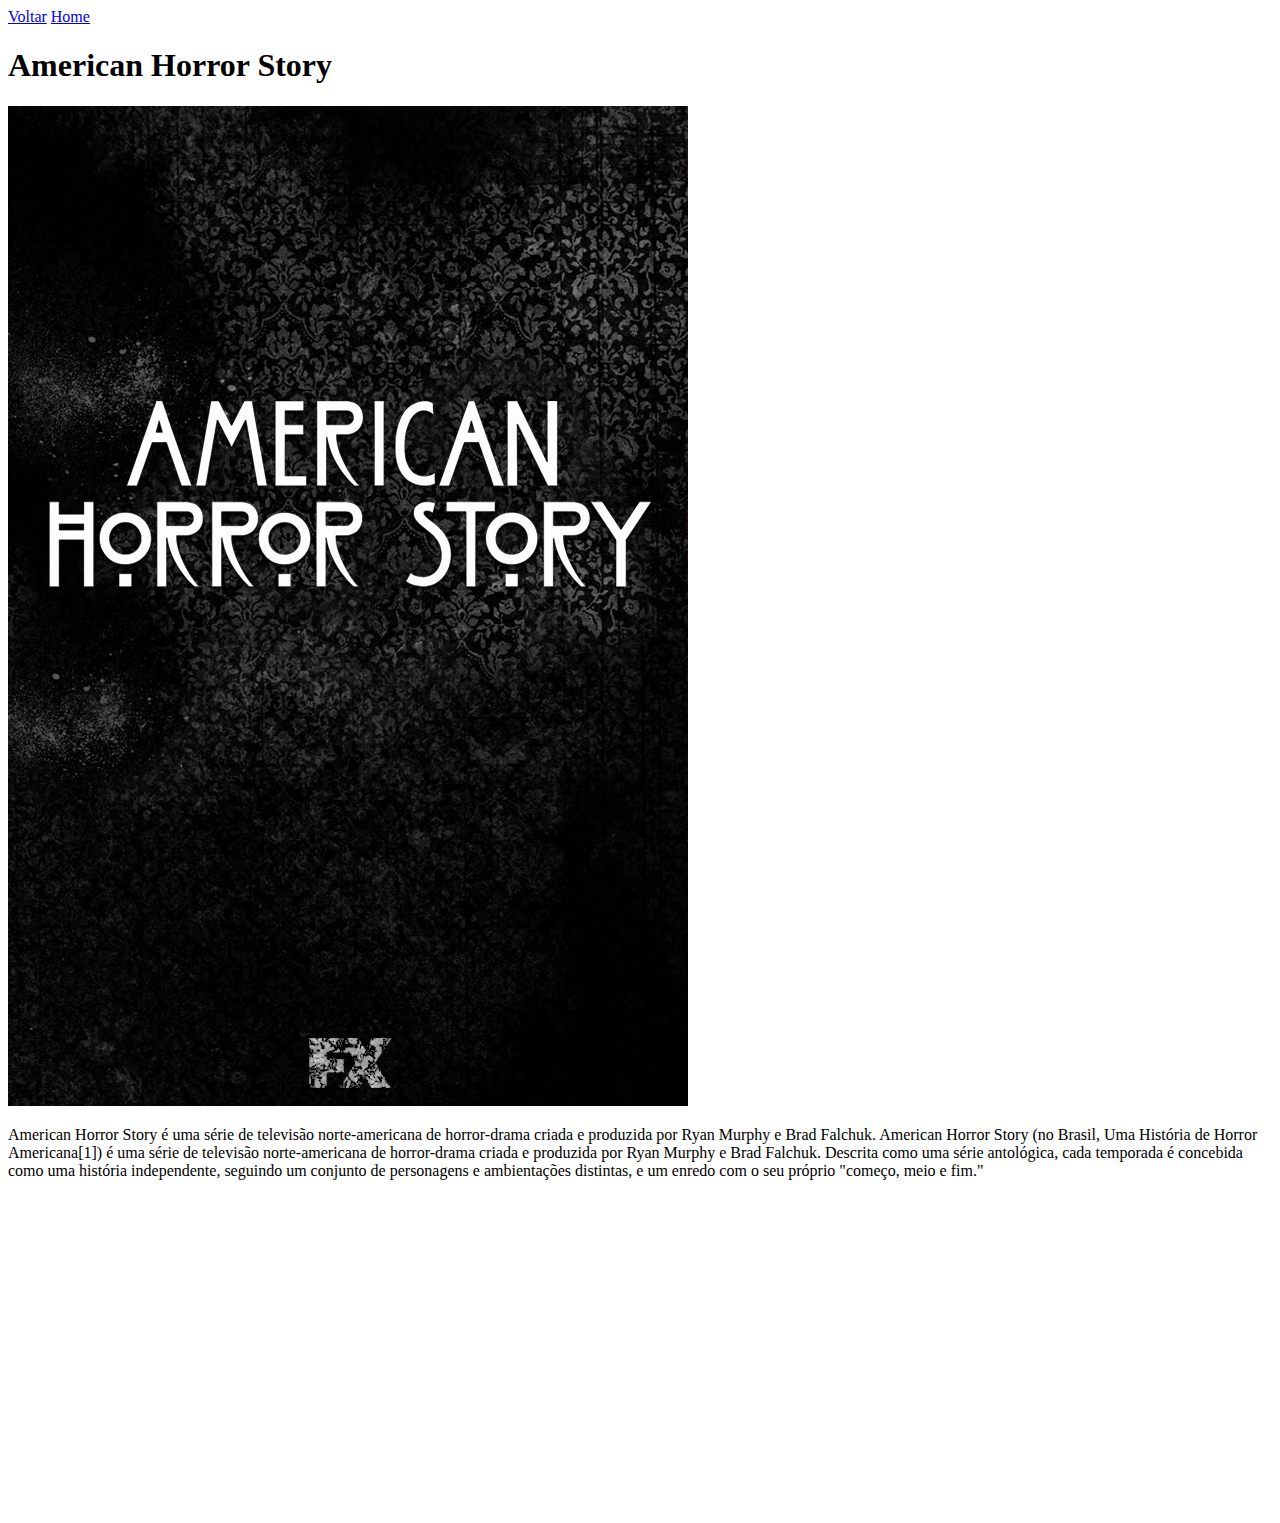
==== americanhorrorstory.html @ 8c8d943f "html" ====
<!DOCTYPE html>
<html lang="pt-br">
    <head>
        <meta charset="utf-8">
        <title>American Horror Story</title>
    </head>
    <body>
        <a href="series.html">Voltar</a>
        <a href="index.html">Home</a>
        <h1>American Horror Story</h1>
        <img src="img/american.jpg">
        <p> American Horror Story é uma série de televisão norte-americana de horror-drama criada e produzida por Ryan Murphy e Brad Falchuk.
        American Horror Story (no Brasil, Uma História de Horror Americana[1]) é uma série de televisão norte-americana de horror-drama criada e produzida por Ryan Murphy e Brad Falchuk. Descrita como uma série antológica, cada temporada é concebida como uma história independente, seguindo um conjunto de personagens e ambientações distintas, e um enredo com o seu próprio "começo, meio e fim."
        </p>
        <iframe width="560" height="315" src="https://www.youtube.com/embed/63TLDsnYYlU" frameborder="0" allowfullscreen></iframe>
    </body>
</html>
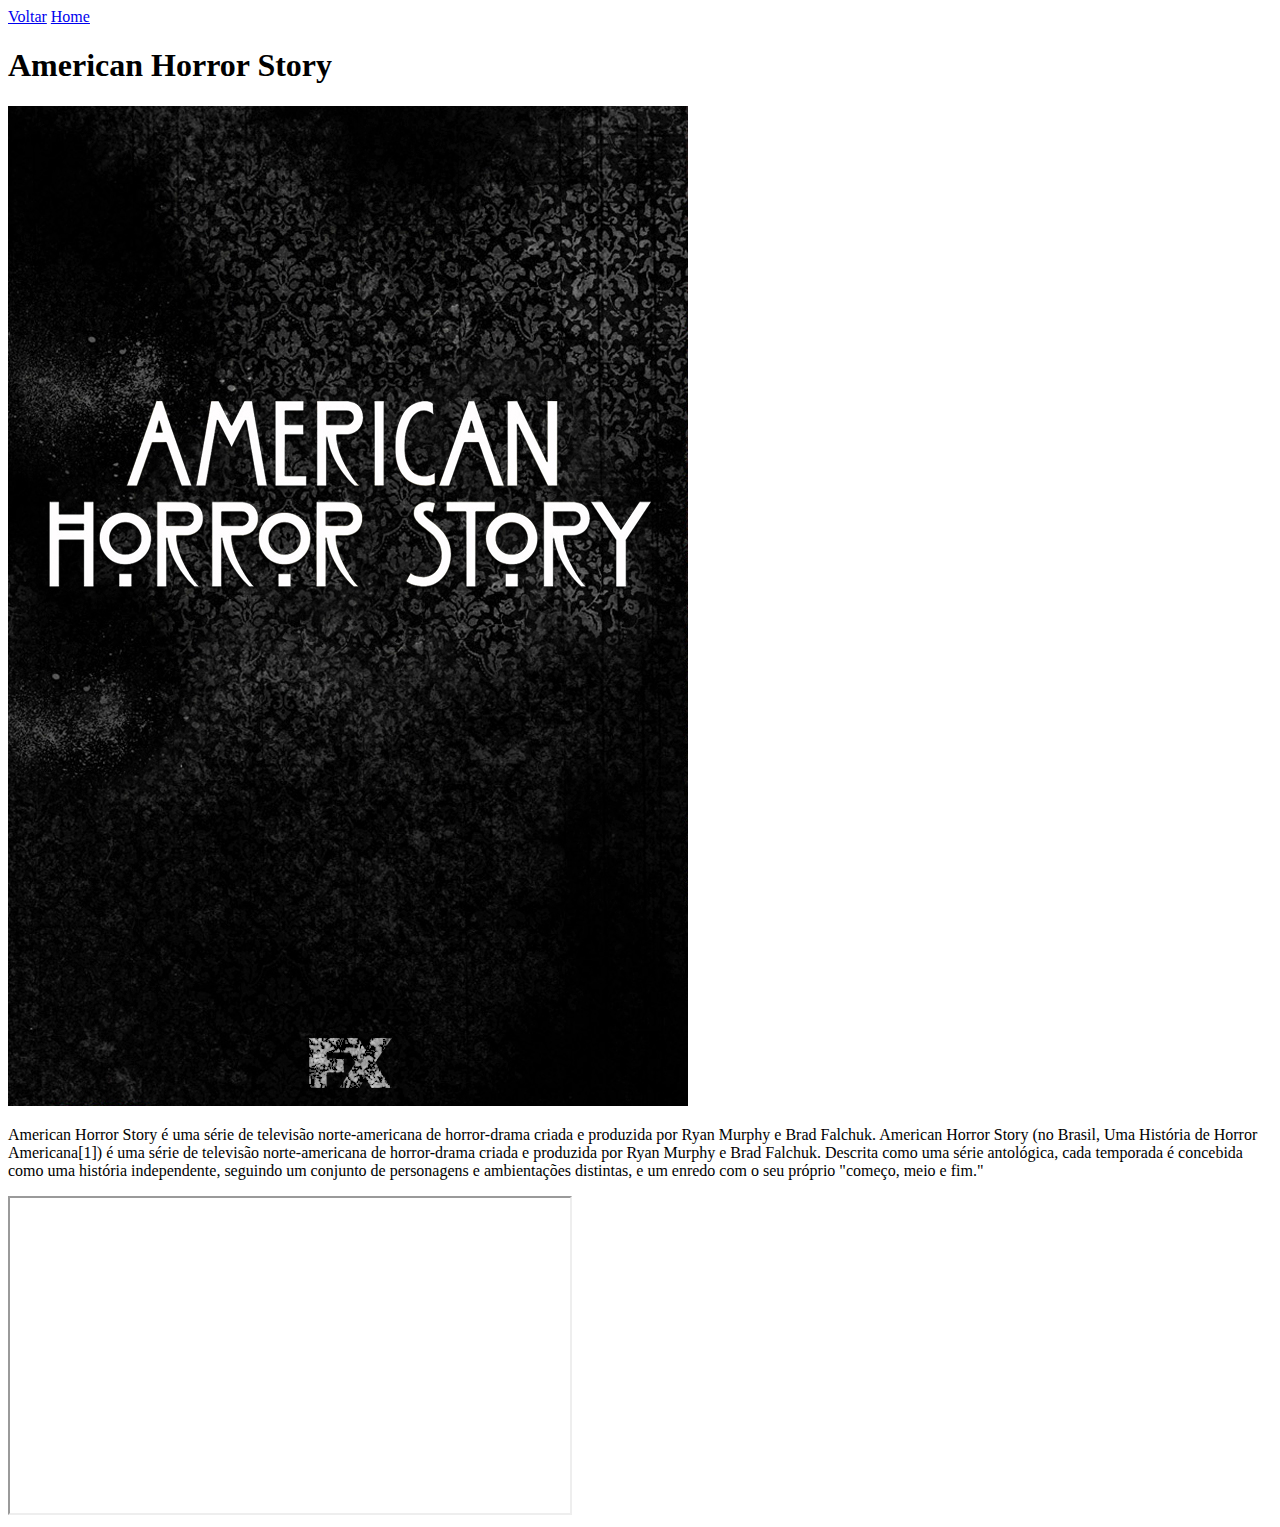
==== commit 7d1bef5b: "html" ====
--- a/americanhorrorstory.html
+++ b/americanhorrorstory.html
@@ -8,10 +8,10 @@
         <a href="series.html">Voltar</a>
         <a href="index.html">Home</a>
         <h1>American Horror Story</h1>
-        <img src="img/american.jpg">
+        <img src="img/american.jpg" alt="American Horror Story">
         <p> American Horror Story é uma série de televisão norte-americana de horror-drama criada e produzida por Ryan Murphy e Brad Falchuk.
         American Horror Story (no Brasil, Uma História de Horror Americana[1]) é uma série de televisão norte-americana de horror-drama criada e produzida por Ryan Murphy e Brad Falchuk. Descrita como uma série antológica, cada temporada é concebida como uma história independente, seguindo um conjunto de personagens e ambientações distintas, e um enredo com o seu próprio "começo, meio e fim."
         </p>
-        <iframe width="560" height="315" src="https://www.youtube.com/embed/63TLDsnYYlU" frameborder="0" allowfullscreen></iframe>
+        <iframe width="560" height="315" src="https://www.youtube.com/embed/63TLDsnYYlU" allowfullscreen></iframe>
     </body>
 </html>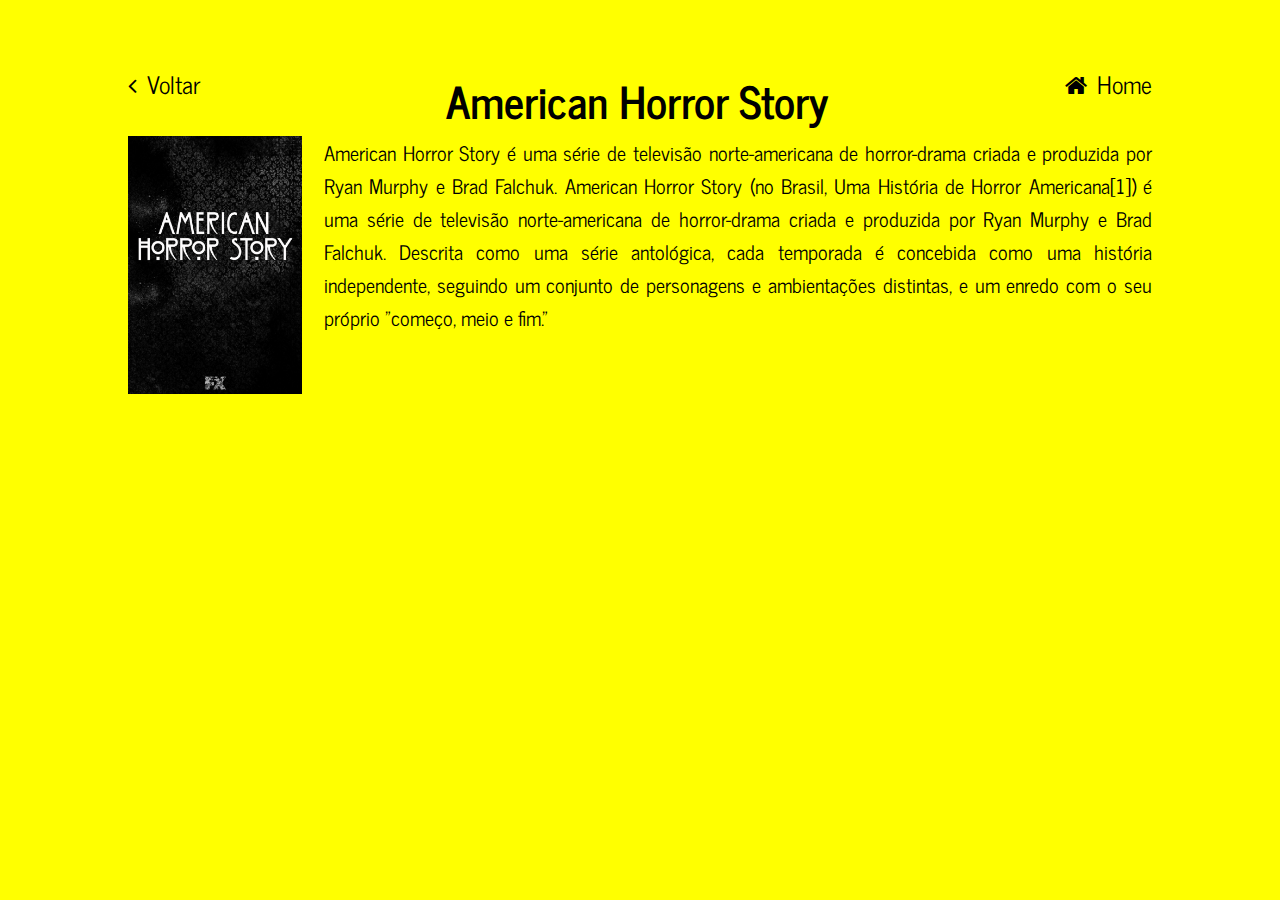
==== commit 9ee5ca79: "finalização dos estilos" ====
--- a/americanhorrorstory.html
+++ b/americanhorrorstory.html
@@ -1,17 +1,28 @@
 <!DOCTYPE html>
 <html lang="pt-br">
-    <head>
-        <meta charset="utf-8">
-        <title>American Horror Story</title>
-    </head>
-    <body>
-        <a href="series.html">Voltar</a>
-        <a href="index.html">Home</a>
-        <h1>American Horror Story</h1>
-        <img src="img/american.jpg" alt="American Horror Story">
-        <p> American Horror Story é uma série de televisão norte-americana de horror-drama criada e produzida por Ryan Murphy e Brad Falchuk.
-        American Horror Story (no Brasil, Uma História de Horror Americana[1]) é uma série de televisão norte-americana de horror-drama criada e produzida por Ryan Murphy e Brad Falchuk. Descrita como uma série antológica, cada temporada é concebida como uma história independente, seguindo um conjunto de personagens e ambientações distintas, e um enredo com o seu próprio "começo, meio e fim."
-        </p>
-        <iframe width="560" height="315" src="https://www.youtube.com/embed/63TLDsnYYlU" allowfullscreen></iframe>
-    </body>
+
+<head>
+    <meta charset="utf-8">
+    <title>American Horror Story</title>
+    <link rel="stylesheet" href="css/estilo.css">
+    <link href="https://fonts.googleapis.com/css?family=Kaushan+Script|News+Cycle" rel="stylesheet">
+    <meta name="viewport" content="initial-scale=1 maximum-scale=1 user-scalable=no">
+    <link href="https://maxcdn.bootstrapcdn.com/font-awesome/4.7.0/css/font-awesome.min.css" rel="stylesheet" integrity="sha384-wvfXpqpZZVQGK6TAh5PVlGOfQNHSoD2xbE+QkPxCAFlNEevoEH3Sl0sibVcOQVnN" crossorigin="anonymous">
+    <link rel="icon" href="img/favicon.png">
+</head>
+
+<body>
+    <a href="series.html" class="btnvoltar">
+        <span class="fa fa-angle-left"></span> Voltar
+    </a>
+    <a href="index.html" class="btnhome">
+        <span class="fa fa-home"></span> Home
+    </a>
+    <h1 class="titulo">American Horror Story</h1>
+    <img src="img/american.jpg" alt="American Horror Story" class="img-serie">
+    <p class="sinopse"> American Horror Story é uma série de televisão norte-americana de horror-drama criada e produzida por Ryan Murphy e Brad Falchuk. American Horror Story (no Brasil, Uma História de Horror Americana[1]) é uma série de televisão norte-americana de horror-drama criada e produzida por Ryan Murphy e Brad Falchuk. Descrita como uma série antológica, cada temporada é concebida como uma história independente, seguindo um conjunto de personagens e ambientações distintas, e um enredo com o seu próprio "começo, meio e fim."
+    </p>
+    <iframe src="https://www.youtube.com/embed/63TLDsnYYlU" allowfullscreen></iframe>
+</body>
+
 </html>--- a/css/estilo.css
+++ b/css/estilo.css
@@ -0,0 +1,193 @@
+* {
+    padding: 0;
+    margin: 0;
+}
+
+body {
+    background-color: yellow;
+    font-family: "News Cycle", "Tahoma", "Verdana";
+    font-size: 136%;
+    margin: 5% auto;
+    width: 80%;
+    height: auto;
+    text-align: center;
+}
+
+h1#nome_site {
+    font-family: "Kaushan Script", "Tahoma", "Verdana";
+    font-size: 4em;
+}
+
+
+/*celular*/
+
+@media screen and (max-width: 767px) {
+    body {
+        margin: 2em;
+        font-size: 1em;
+    }
+}
+
+li.btn {
+    margin: 0.5em;
+    width: 5em;
+    padding: 0.4em 1em;
+    border: 0.2em solid black;
+    list-style: none;
+    display: inline-block;
+    transition-duration: 0.5s;
+}
+
+li {
+    margin: 0 1.5em 0.5em 0;
+    width: 5em;
+    border: 2px solid black;
+    list-style: none;
+    display: inline-block;
+    transition-duration: 0.5s;
+}
+
+@media screen and (max-width: 767px) {
+    li {
+        width: 70%;
+        margin: 0.5em auto;
+        font-size: 2em;
+    }
+}
+
+li.btn:hover {
+    background-color: black;
+    color: yellow;
+    border: 0.2em solid yellow;
+}
+
+main {
+    clear: both;
+}
+
+main p,
+nav,
+form {
+    margin-top: 2%;
+}
+
+a {
+    color: #000;
+    text-decoration: none;
+    font-size: 110%;
+}
+
+footer {
+    margin-top: 4%;
+}
+
+.btnvoltar {
+    float: left;
+}
+
+.btnhome {
+    float: right;
+}
+
+.btnvoltar,
+span {
+    float: left;
+    margin-right: 0.4em;
+}
+
+span {
+    margin-top: 0.4em;
+}
+
+form {
+    margin: 0.5% 0 0 0;
+}
+
+form input,
+textarea {
+    font-family: "News Cycle", "Tahoma", "Verdana";
+    font-size: 0.8em;
+    width: 25%;
+    margin-bottom: 0.5em;
+    border: 1px solid black;
+    border-radius: 1em;
+}
+
+
+/*celular*/
+
+@media screen and (max-width: 767px) {
+    form input,
+    textarea {
+        width: 100%;
+    }
+}
+
+form input {
+    margin-bottom: 0.2%;
+    text-align: center;
+}
+
+form textarea {
+    padding: 0 0.5em;
+    resize: none;
+    height: 8em;
+}
+
+textarea:focus,
+input:focus,
+select:focus {
+    box-shadow: 0 0 0 0;
+    outline: 0;
+}
+
+#submit_button {
+    cursor: pointer;
+}
+
+figure img {
+    width: 100%;
+}
+
+figcaption {
+    margin-top: -0.8em;
+    font-size: 65%;
+}
+
+.img-serie {
+    width: 8em;
+    float: left;
+    margin-right: 1em;
+}
+
+.sinopse {
+    font-size: 0.9em;
+    text-align: justify;
+}
+
+iframe {
+    border: 0;
+    margin-top: 0.5em;
+    width: 40%;
+    height: 10em;
+}
+
+@media screen and (max-width: 767px) {
+    iframe {
+        width: 100%;
+    }
+}
+
+::-webkit-scrollbar {
+    width: 5px;
+    backound: none;
+}
+
+::-webkit-scrollbar-track {
+    background: rgba(0, 0, 0, 0);
+}
+
+::-webkit-scrollbar-thumb {
+    border-radius: 10px;
+    background: #8b8778;
+}